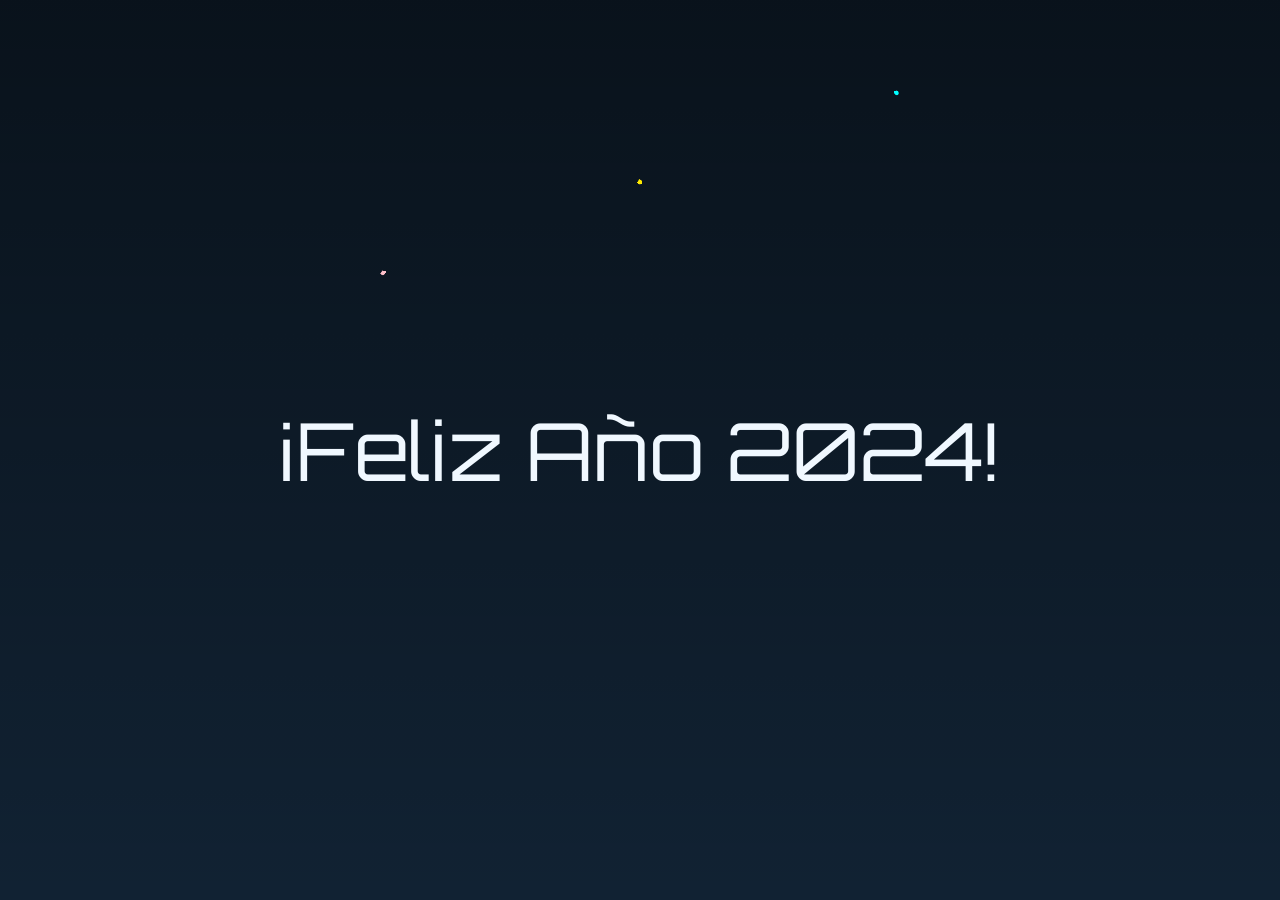
==== index.html @ 8ad340cc "Rename Temporizador_Fin_Año2023.html to index.html restar index.html proyectos" ====
<!DOCTYPE html>
<html lang="es">
<head>
    <meta charset="UTF-8">
    <meta name="viewport" content="width=device-width, initial-scale=1.0">
    <link rel="preconnect" href="https://fonts.googleapis.com">
    <link rel="preconnect" href="https://fonts.gstatic.com" crossorigin>    
    <link href="https://fonts.googleapis.com/css2?family=Orbitron&display=swap" rel="stylesheet">
    <link rel="stylesheet" href="style.css">
    <title>Años Nuevo 2024 Reloj >MM</title>
</head>
<body>
    
    <div class="countdown">
        <span id="timer"></span>
    </div>
    
    
    <script src="script.js"></script>
</body>
</html>
---- style.css ----
body {
    font-family: 'Orbitron', sans-serif;
    display: flex;
    align-items: center;
    justify-content: center;
    height: 100vh;
    margin: 0;
}

.countdown {
    color: aliceblue;
    font-size: 80px;
}

body {
  background: 
    linear-gradient(#0007, #0000),
    #123;
  margin: 0;
  height: 100vh;
  overflow: hidden;
}

@keyframes firework {
  0% { transform: translate(var(--x), var(--initialY)); width: var(--initialSize); opacity: 1; }
  50% { width: 0.5vmin; opacity: 1; }
  100% { width: var(--finalSize); opacity: 0; }
}

/* @keyframes fireworkPseudo {
  0% { transform: translate(-50%, -50%); width: var(--initialSize); opacity: 1; }
  50% { width: 0.5vmin; opacity: 1; }
  100% { width: var(--finalSize); opacity: 0; }
}
 */
.firework,
.firework::before,
.firework::after
{
  --initialSize: 0.5vmin;
  --finalSize: 45vmin;
  --particleSize: 0.2vmin;
  --color1: rgb(255, 234, 0);
  --color2: khaki;
  --color3: white;
  --color4: lime;
  --color5: gold;
  --color6: mediumseagreen;
  --y: -30vmin;
  --x: -80%;
  --initialY: 60vmin;
  content: "";
  animation: firework 3s infinite;
  position: absolute;
  top: 50%;
  left: 50%;
  transform: translate(-50%, var(--y));
  width: var(--initialSize);
  aspect-ratio: 1;
  background: 
    /*
    radial-gradient(circle, var(--color1) var(--particleSize), #0000 0) 0% 0%,
    radial-gradient(circle, var(--color1) var(--particleSize), #0000 0) 100% 0%,
    radial-gradient(circle, var(--color1) var(--particleSize), #0000 0) 100% 100%,
    radial-gradient(circle, var(--color1) var(--particleSize), #0000 0) 0% 100%,
    */
    
    radial-gradient(circle, var(--color1) var(--particleSize), #0000 0) 50% 0%,
    radial-gradient(circle, var(--color2) var(--particleSize), #0000 0) 100% 50%,
    radial-gradient(circle, var(--color3) var(--particleSize), #0000 0) 50% 100%,
    radial-gradient(circle, var(--color4) var(--particleSize), #0000 0) 0% 50%,
    
    /* bottom right */
    radial-gradient(circle, var(--color5) var(--particleSize), #0000 0) 80% 90%,
    radial-gradient(circle, var(--color6) var(--particleSize), #0000 0) 95% 90%,
    radial-gradient(circle, var(--color1) var(--particleSize), #0000 0) 90% 70%,
    radial-gradient(circle, var(--color2) var(--particleSize), #0000 0) 100% 60%,
    radial-gradient(circle, var(--color3) var(--particleSize), #0000 0) 55% 80%,
    radial-gradient(circle, var(--color4) var(--particleSize), #0000 0) 70% 77%,
    
    /* bottom left */
    radial-gradient(circle, var(--color5) var(--particleSize), #0000 0) 22% 90%,
    radial-gradient(circle, var(--color6) var(--particleSize), #0000 0) 45% 90%,
    radial-gradient(circle, var(--color1) var(--particleSize), #0000 0) 33% 70%,
    radial-gradient(circle, var(--color2) var(--particleSize), #0000 0) 10% 60%,
    radial-gradient(circle, var(--color3) var(--particleSize), #0000 0) 31% 80%,
    radial-gradient(circle, var(--color4) var(--particleSize), #0000 0) 28% 77%,
    radial-gradient(circle, var(--color5) var(--particleSize), #0000 0) 13% 72%,
    
    /* top left */
    radial-gradient(circle, var(--color6) var(--particleSize), #0000 0) 80% 10%,
    radial-gradient(circle, var(--color1) var(--particleSize), #0000 0) 95% 14%,
    radial-gradient(circle, var(--color2) var(--particleSize), #0000 0) 90% 23%,
    radial-gradient(circle, var(--color3) var(--particleSize), #0000 0) 100% 43%,
    radial-gradient(circle, var(--color4) var(--particleSize), #0000 0) 85% 27%,
    radial-gradient(circle, var(--color5) var(--particleSize), #0000 0) 77% 37%,
    radial-gradient(circle, var(--color6) var(--particleSize), #0000 0) 60% 7%,
    
    /* top right */
    radial-gradient(circle, var(--color1) var(--particleSize), #0000 0) 22% 14%,
    radial-gradient(circle, var(--color1) var(--particleSize), #0000 0) 45% 20%,
    radial-gradient(circle, var(--color1) var(--particleSize), #0000 0) 33% 34%,
    radial-gradient(circle, var(--color1) var(--particleSize), #0000 0) 10% 29%,
    radial-gradient(circle, var(--color1) var(--particleSize), #0000 0) 31% 37%,
    radial-gradient(circle, var(--color1) var(--particleSize), #0000 0) 28% 7%,
    radial-gradient(circle, var(--color1) var(--particleSize), #0000 0) 13% 42%
    ;
  background-size: var(--initialSize) var(--initialSize);
  background-repeat: no-repeat;
}

.firework::before {
  --x: -50%;
  --y: -50%;
  --initialY: -50%;
/*   transform: translate(-20vmin, -2vmin) rotate(40deg) scale(1.3) rotateY(40deg); */
  transform: translate(-50%, -50%) rotate(40deg) scale(1.3) rotateY(40deg);
/*   animation: fireworkPseudo 2s infinite; */
}

.firework::after {
  --x: -50%;
  --y: -50%;
  --initialY: -50%;
/*   transform: translate(44vmin, -50%) rotate(170deg) scale(1.15) rotateY(-30deg); */
  transform: translate(-50%, -50%) rotate(170deg) scale(1.15) rotateY(-30deg);
/*   animation: fireworkPseudo 2s infinite; */
}

.firework:nth-child(2) {
  --x: 30vmin;
}

.firework:nth-child(2),
.firework:nth-child(2)::before,
.firework:nth-child(2)::after {
  --color1: pink;
  --color2: violet;
  --color3: fuchsia;
  --color4: orchid;
  --color5: plum;
  --color6: lavender;  
  --finalSize: 40vmin;
  left: 30%;
  top: 60%;
  animation-delay: -0.25s;
}

.firework:nth-child(3) {
  --x: -30vmin;
  --y: -50vmin;
}

.firework:nth-child(3),
.firework:nth-child(3)::before,
.firework:nth-child(3)::after {
  --color1: cyan;
  --color2: rgb(155, 21, 192);
  --color3: rgb(136, 10, 77);
  --color4: rgb(230, 238, 175);
  --color5: rgb(235, 26, 15);
  --color6: rgb(77, 203, 136);
  --finalSize: 35vmin;
  left: 70%;
  top: 60%;
  animation-delay: -0.4s;
}
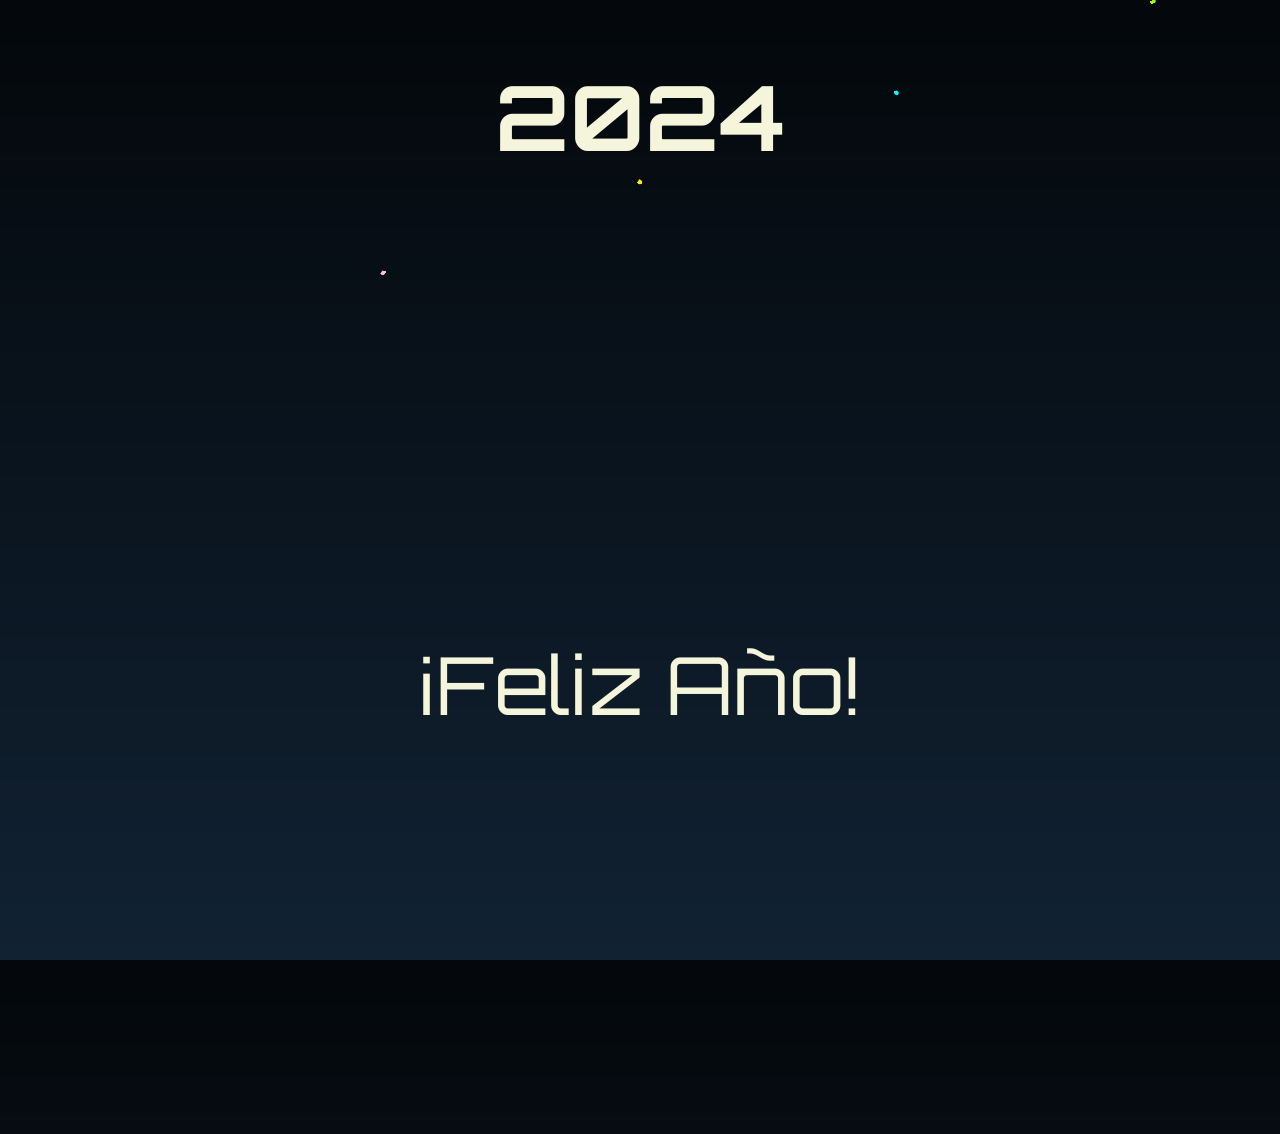
==== commit 144767d9: "index para la pagina cargue index.html" ====
--- a/index.html
+++ b/index.html
@@ -11,10 +11,13 @@
 </head>
 <body>
     
+        <h1 class="tittle" id="yearDisplay">2023</h1>
+    
     <div class="countdown">
         <span id="timer"></span>
+        <div id="clock" class="clock"></div>
     </div>
-    
+        
     
     <script src="script.js"></script>
 </body>
--- a/style.css
+++ b/style.css
@@ -1,168 +1,168 @@
- 
-body {
+.countdown {
+    color: beige;
+    font-size: 80px;
     font-family: 'Orbitron', sans-serif;
     display: flex;
+    flex-direction: column;
     align-items: center;
     justify-content: center;
     height: 100vh;
     margin: 0;
 }
 
-.countdown {
-    color: aliceblue;
-    font-size: 80px;
+body {
+    background: 
+        linear-gradient(rgba(0, 0, 0, 0.79), #0000),
+        #123;
+    margin: 0;
+    height: 100vh;
+    overflow: hidden;
 }
 
-body {
-  background: 
-    linear-gradient(#0007, #0000),
-    #123;
-  margin: 0;
-  height: 100vh;
-  overflow: hidden;
+.tittle {
+    font-family: 'Orbitron', sans-serif;
+    color: beige;
+    display: flex;
+    justify-content: space-around;
+    font-size: 90px;
 }
 
 @keyframes firework {
-  0% { transform: translate(var(--x), var(--initialY)); width: var(--initialSize); opacity: 1; }
-  50% { width: 0.5vmin; opacity: 1; }
-  100% { width: var(--finalSize); opacity: 0; }
+    0% { transform: translate(var(--x), var(--initialY)); width: var(--initialSize); opacity: 1; }
+    50% { width: 0.5vmin; opacity: 1; }
+    100% { width: var(--finalSize); opacity: 0; }
 }
 
-/* @keyframes fireworkPseudo {
-  0% { transform: translate(-50%, -50%); width: var(--initialSize); opacity: 1; }
-  50% { width: 0.5vmin; opacity: 1; }
-  100% { width: var(--finalSize); opacity: 0; }
-}
- */
 .firework,
 .firework::before,
-.firework::after
-{
-  --initialSize: 0.5vmin;
-  --finalSize: 45vmin;
-  --particleSize: 0.2vmin;
-  --color1: rgb(255, 234, 0);
-  --color2: khaki;
-  --color3: white;
-  --color4: lime;
-  --color5: gold;
-  --color6: mediumseagreen;
-  --y: -30vmin;
-  --x: -80%;
-  --initialY: 60vmin;
-  content: "";
-  animation: firework 3s infinite;
-  position: absolute;
-  top: 50%;
-  left: 50%;
-  transform: translate(-50%, var(--y));
-  width: var(--initialSize);
-  aspect-ratio: 1;
-  background: 
-    /*
-    radial-gradient(circle, var(--color1) var(--particleSize), #0000 0) 0% 0%,
-    radial-gradient(circle, var(--color1) var(--particleSize), #0000 0) 100% 0%,
-    radial-gradient(circle, var(--color1) var(--particleSize), #0000 0) 100% 100%,
-    radial-gradient(circle, var(--color1) var(--particleSize), #0000 0) 0% 100%,
-    */
-    
-    radial-gradient(circle, var(--color1) var(--particleSize), #0000 0) 50% 0%,
-    radial-gradient(circle, var(--color2) var(--particleSize), #0000 0) 100% 50%,
-    radial-gradient(circle, var(--color3) var(--particleSize), #0000 0) 50% 100%,
-    radial-gradient(circle, var(--color4) var(--particleSize), #0000 0) 0% 50%,
-    
-    /* bottom right */
-    radial-gradient(circle, var(--color5) var(--particleSize), #0000 0) 80% 90%,
-    radial-gradient(circle, var(--color6) var(--particleSize), #0000 0) 95% 90%,
-    radial-gradient(circle, var(--color1) var(--particleSize), #0000 0) 90% 70%,
-    radial-gradient(circle, var(--color2) var(--particleSize), #0000 0) 100% 60%,
-    radial-gradient(circle, var(--color3) var(--particleSize), #0000 0) 55% 80%,
-    radial-gradient(circle, var(--color4) var(--particleSize), #0000 0) 70% 77%,
-    
-    /* bottom left */
-    radial-gradient(circle, var(--color5) var(--particleSize), #0000 0) 22% 90%,
-    radial-gradient(circle, var(--color6) var(--particleSize), #0000 0) 45% 90%,
-    radial-gradient(circle, var(--color1) var(--particleSize), #0000 0) 33% 70%,
-    radial-gradient(circle, var(--color2) var(--particleSize), #0000 0) 10% 60%,
-    radial-gradient(circle, var(--color3) var(--particleSize), #0000 0) 31% 80%,
-    radial-gradient(circle, var(--color4) var(--particleSize), #0000 0) 28% 77%,
-    radial-gradient(circle, var(--color5) var(--particleSize), #0000 0) 13% 72%,
-    
-    /* top left */
-    radial-gradient(circle, var(--color6) var(--particleSize), #0000 0) 80% 10%,
-    radial-gradient(circle, var(--color1) var(--particleSize), #0000 0) 95% 14%,
-    radial-gradient(circle, var(--color2) var(--particleSize), #0000 0) 90% 23%,
-    radial-gradient(circle, var(--color3) var(--particleSize), #0000 0) 100% 43%,
-    radial-gradient(circle, var(--color4) var(--particleSize), #0000 0) 85% 27%,
-    radial-gradient(circle, var(--color5) var(--particleSize), #0000 0) 77% 37%,
-    radial-gradient(circle, var(--color6) var(--particleSize), #0000 0) 60% 7%,
-    
-    /* top right */
-    radial-gradient(circle, var(--color1) var(--particleSize), #0000 0) 22% 14%,
-    radial-gradient(circle, var(--color1) var(--particleSize), #0000 0) 45% 20%,
-    radial-gradient(circle, var(--color1) var(--particleSize), #0000 0) 33% 34%,
-    radial-gradient(circle, var(--color1) var(--particleSize), #0000 0) 10% 29%,
-    radial-gradient(circle, var(--color1) var(--particleSize), #0000 0) 31% 37%,
-    radial-gradient(circle, var(--color1) var(--particleSize), #0000 0) 28% 7%,
-    radial-gradient(circle, var(--color1) var(--particleSize), #0000 0) 13% 42%
-    ;
-  background-size: var(--initialSize) var(--initialSize);
-  background-repeat: no-repeat;
+.firework::after {
+    --initialSize: 0.5vmin;
+    --finalSize: 45vmin;
+    --particleSize: 0.2vmin;
+    --color1: rgb(255, 234, 0);
+    --color2: khaki;
+    --color3: white;
+    --color4: lime;
+    --color5: gold;
+    --color6: mediumseagreen;
+    --y: -30vmin;
+    --x: -80%;
+    --initialY: 60vmin;
+    content: "";
+    animation: firework 3s infinite;
+    position: absolute;
+    top: 50%;
+    left: 50%;
+    transform: translate(-50%, var(--y));
+    width: var(--initialSize);
+    aspect-ratio: 1;
+    background: radial-gradient(circle, var(--color1) var(--particleSize), #0000 0) 50% 0%, radial-gradient(circle, var(--color2) var(--particleSize), #0000 0) 100% 50%, radial-gradient(circle, var(--color3) var(--particleSize), #0000 0) 50% 100%, radial-gradient(circle, var(--color4) var(--particleSize), #0000 0) 0% 50%, radial-gradient(circle, var(--color5) var(--particleSize), #0000 0) 80% 90%, radial-gradient(circle, var(--color6) var(--particleSize), #0000 0) 95% 90%, radial-gradient(circle, var(--color1) var(--particleSize), #0000 0) 90% 70%, radial-gradient(circle, var(--color2) var(--particleSize), #0000 0) 100% 60%, radial-gradient(circle, var(--color3) var(--particleSize), #0000 0) 55% 80%, radial-gradient(circle, var(--color4) var(--particleSize), #0000 0) 70% 77%, radial-gradient(circle, var(--color5) var(--particleSize), #0000 0) 22% 90%, radial-gradient(circle, var(--color6) var(--particleSize), #0000 0) 45% 90%, radial-gradient(circle, var(--color1) var(--particleSize), #0000 0) 33% 70%, radial-gradient(circle, var(--color2) var(--particleSize), #0000 0) 10% 60%, radial-gradient(circle, var(--color3) var(--particleSize), #0000 0) 31% 80%, radial-gradient(circle, var(--color4) var(--particleSize), #0000 0) 28% 77%, radial-gradient(circle, var(--color5) var(--particleSize), #0000 0) 13% 72%, radial-gradient(circle, var(--color6) var(--particleSize), #0000 0) 80% 10%, radial-gradient(circle, var(--color1) var(--particleSize), #0000 0) 95% 14%, radial-gradient(circle, var(--color2) var(--particleSize), #0000 0) 90% 23%, radial-gradient(circle, var(--color3) var(--particleSize), #0000 0) 100% 43%, radial-gradient(circle, var(--color4) var(--particleSize), #0000 0) 85% 27%, radial-gradient(circle, var(--color5) var(--particleSize), #0000 0) 77% 37%, radial-gradient(circle, var(--color6) var(--particleSize), #0000 0) 60% 7%, radial-gradient(circle, var(--color1) var(--particleSize), #0000 0) 22% 14%, radial-gradient(circle, var(--color1) var(--particleSize), #0000 0) 45% 20%, radial-gradient(circle, var(--color1) var(--particleSize), #0000 0) 33% 34%, radial-gradient(circle, var(--color1) var(--particleSize), #0000 0) 10% 29%, radial-gradient(circle, var(--color1) var(--particleSize), #0000 0) 31% 37%, radial-gradient(circle, var(--color1) var(--particleSize), #0000 0) 28% 7%, radial-gradient(circle, var(--color1) var(--particleSize), #0000 0) 13% 42%;
+    background-size: var(--initialSize) var(--initialSize);
+    background-repeat: no-repeat;
 }
 
 .firework::before {
-  --x: -50%;
-  --y: -50%;
-  --initialY: -50%;
-/*   transform: translate(-20vmin, -2vmin) rotate(40deg) scale(1.3) rotateY(40deg); */
-  transform: translate(-50%, -50%) rotate(40deg) scale(1.3) rotateY(40deg);
-/*   animation: fireworkPseudo 2s infinite; */
+    --x: -50%;
+    --y: -50%;
+    --initialY: -50%;
+    transform: translate(-50%, -50%) rotate(40deg) scale(1.3) rotateY(40deg);
 }
 
 .firework::after {
-  --x: -50%;
-  --y: -50%;
-  --initialY: -50%;
-/*   transform: translate(44vmin, -50%) rotate(170deg) scale(1.15) rotateY(-30deg); */
-  transform: translate(-50%, -50%) rotate(170deg) scale(1.15) rotateY(-30deg);
-/*   animation: fireworkPseudo 2s infinite; */
+    --x: -50%;
+    --y: -50%;
+    --initialY: -50%;
+    transform: translate(-50%, -50%) rotate(170deg) scale(1.15) rotateY(-30deg);
 }
 
 .firework:nth-child(2) {
-  --x: 30vmin;
+    --x: 30vmin;
 }
 
 .firework:nth-child(2),
 .firework:nth-child(2)::before,
 .firework:nth-child(2)::after {
-  --color1: pink;
-  --color2: violet;
-  --color3: fuchsia;
-  --color4: orchid;
-  --color5: plum;
-  --color6: lavender;  
-  --finalSize: 40vmin;
-  left: 30%;
-  top: 60%;
-  animation-delay: -0.25s;
+    --color1: pink;
+    --color2: violet;
+    --color3: fuchsia;
+    --color4: orchid;
+    --color5: plum;
+    --color6: lavender;  
+    --finalSize: 40vmin;
+    left: 30%;
+    top: 60%;
+    animation-delay: -0.25s;
 }
 
 .firework:nth-child(3) {
-  --x: -30vmin;
-  --y: -50vmin;
+    --x: -30vmin;
+    --y: -50vmin;
 }
 
 .firework:nth-child(3),
 .firework:nth-child(3)::before,
 .firework:nth-child(3)::after {
-  --color1: cyan;
-  --color2: rgb(155, 21, 192);
-  --color3: rgb(136, 10, 77);
-  --color4: rgb(230, 238, 175);
-  --color5: rgb(235, 26, 15);
-  --color6: rgb(77, 203, 136);
-  --finalSize: 35vmin;
-  left: 70%;
-  top: 60%;
-  animation-delay: -0.4s;
+    --color1: cyan;
+    --color2: rgb(155, 21, 192);
+    --color3: rgb(136, 10, 77);
+    --color4: rgb(230, 238, 175);
+    --color5: rgb(235, 26, 15);
+    --color6: rgb(77, 203, 136);
+    --finalSize: 35vmin;
+    left: 70%;
+    top: 60%;
+    animation-delay: -0.4s;
 }
+
+.firework:nth-child(4),
+.firework:nth-child(4)::before,
+.firework:nth-child(4)::after {
+    --color1: rgb(157, 252, 4);
+    --color2: rgb(73, 13, 90);
+    --color3: rgb(136, 10, 77);
+    --color4: rgb(4, 115, 213);
+    --color5: rgb(235, 26, 15);
+    --color6: rgb(42, 71, 135);
+    --finalSize: 35vmin;
+    left: 90%;
+    top: 30%;
+    animation-delay: -0.8s;
+}
+
+@media (max-width: 768px) {
+    .countdown {
+        font-size: 40px;
+    }
+
+    .tittle {
+        font-size: 40px;
+    }
+
+    .firework,
+    .firework::before,
+    .firework::after {
+        --initialSize: 0.3vmin;
+        --finalSize: 30vmin;
+        --particleSize: 0.15vmin;
+        --y: -20vmin;
+    }
+}
+
+@media (max-width: 480px) {
+    .countdown {
+        font-size: 30px;
+    }
+
+    .tittle {
+        font-size: 30px;
+    }
+
+    .firework,
+    .firework::before,
+    .firework::after {
+        --initialSize: 0.2vmin;
+        --finalSize: 20vmin;
+        --particleSize: 0.1vmin;
+        --y: -15vmin;
+    }
+}
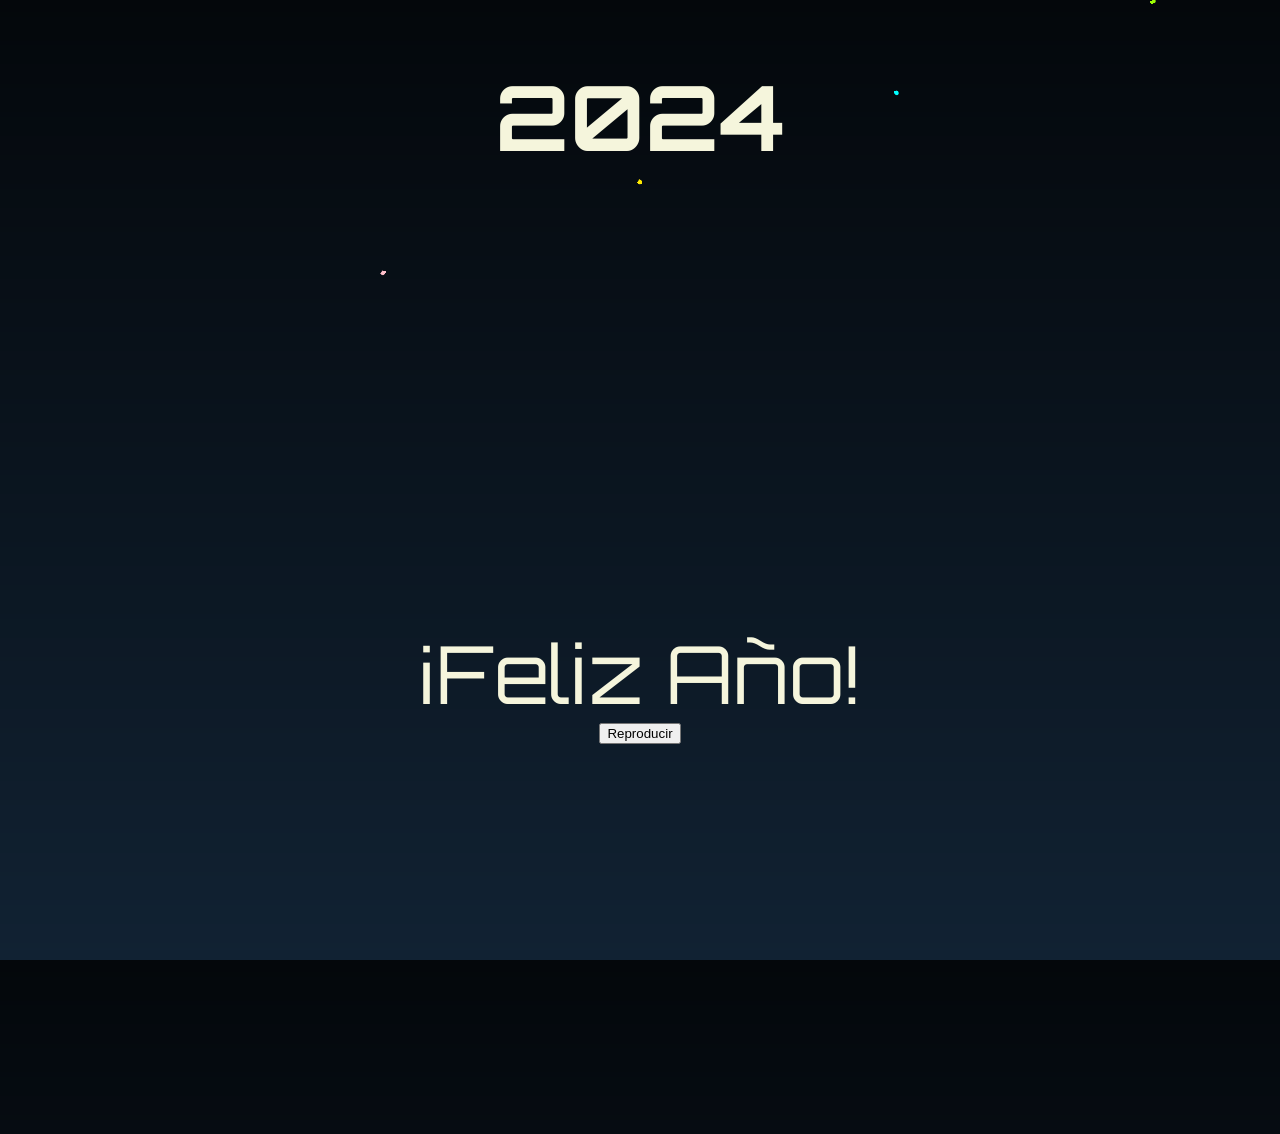
==== commit 99e95772: "Ajuste Google Se ajusta la politica de google para smarphones y tablets. ajusta la hora de Colombia" ====
--- a/index.html
+++ b/index.html
@@ -7,6 +7,7 @@
     <link rel="preconnect" href="https://fonts.gstatic.com" crossorigin>    
     <link href="https://fonts.googleapis.com/css2?family=Orbitron&display=swap" rel="stylesheet">
     <link rel="stylesheet" href="style.css">
+    <link rel="icon" href="img/favicon.ico" type="image/x-icon">
     <title>Años Nuevo 2024 Reloj >MM</title>
 </head>
 <body>
@@ -16,9 +17,8 @@
     <div class="countdown">
         <span id="timer"></span>
         <div id="clock" class="clock"></div>
+        <button id="playButton" onclick="playSecondAudio()">Reproducir</button>
     </div>
-        
-    
     <script src="script.js"></script>
 </body>
 </html>
